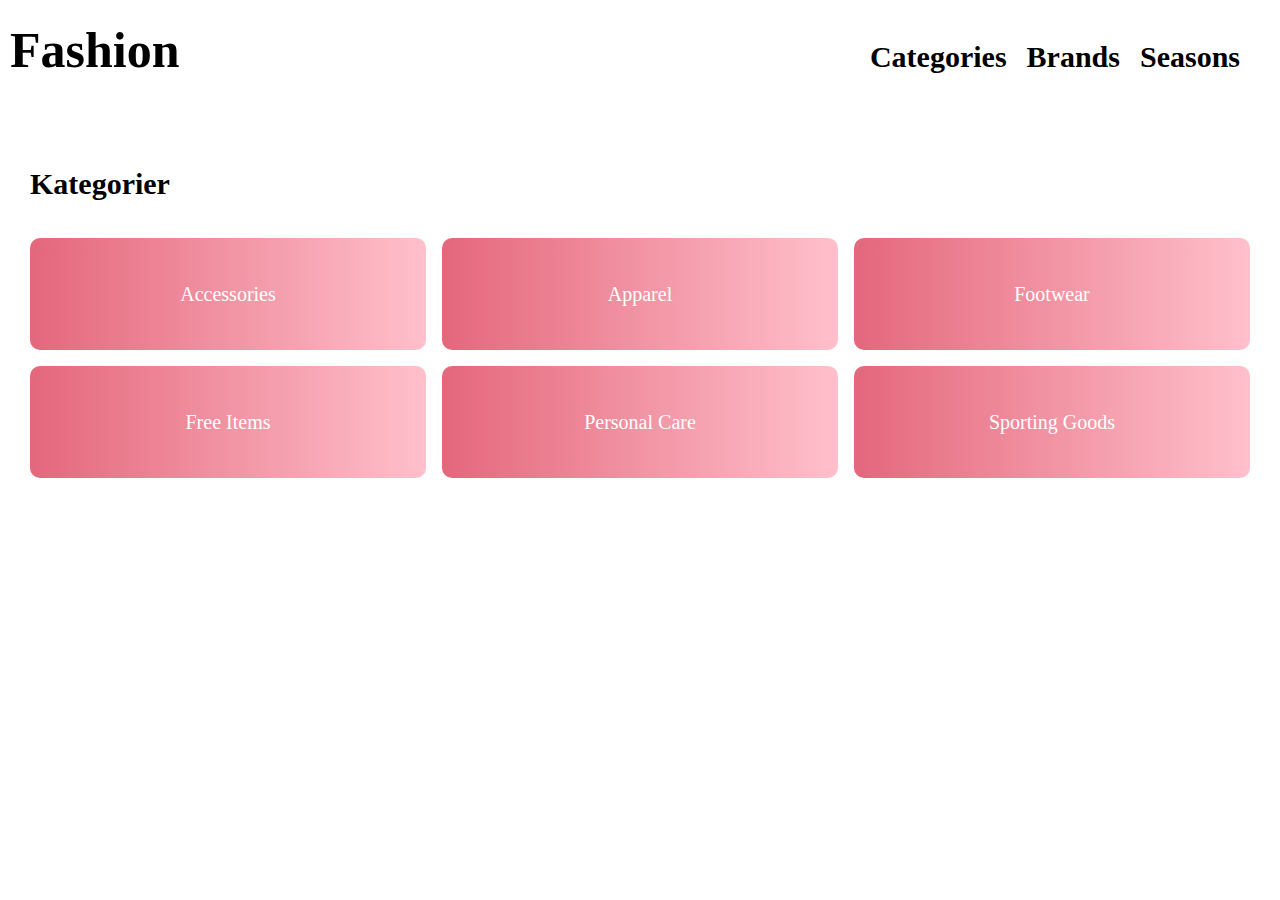
==== kategori.html @ b4482411 "ny" ====
<!DOCTYPE html>
<html lang="en">
<head>
    <meta charset="UTF-8">
    <meta http-equiv="X-UA-Compatible" content="IE=edge">
    <meta name="viewport" content="width=device-width, initial-scale=1.0">
    <link rel="stylesheet" href="style.css">
    <title>Document</title>
</head>
<body>
    <header id="grid_menu">
        <div class="logo">
          <a class="link" href="index.html">Fashion</a>
        </div>
        <button class="toggle-btn">Menu</button>
        <nav id="header_nav">
          <ul id="menu">
            <li><a class="link" href="kategori.html">Categories</a></li>
            <li><a class="link" href="">Brands</a></li>
            <li><a class="link" href="">Seasons</a></li>
          </ul>
        </nav>
      </header>

    <main>

        <h2 class="kat_h2">Kategorier</h2>

        <section class="kategorier">

            <a class="kat_li" href="produktliste.html">Accessories</a>
            <a class="kat_li" href="produktliste.html">Apparel</a>
            <a class="kat_li" href="produktliste.html">Footwear</a>
            <a class="kat_li" href="produktliste.html">Free Items</a>
            <a class="kat_li" href="produktliste.html">Personal Care</a>
            <a class="kat_li" href="produktliste.html">Sporting Goods</a>

            

        </section>


    </main>

    <footer></footer>
    
</body>
<script src="script.js"></script>
</html>
---- style.css ----
* {
  box-sizing: border-box;
  margin: 0;
  padding: 0;
  text-rendering: optimizeLegibility;
}

/* --------------------menu------------------------ */

#menu {
  display: flex;
  white-space: nowrap;
  padding-left: 20px;
  padding-right: 20px;
}

ul#menu li {
  /* display: inline; */
  font-size: 20px;
  padding-left: 5px;
  list-style: none;
  font-family: "Bebas neue";
}

@media (min-width: 600px) {
  ul#menu li {
    /* display: inline; */
    font-size: 30px;
    padding-left: 10px;
    padding-right: 10px;
  }
}

#grid_menu {
  position: sticky;
  top: 0;
  padding: 1rem 2rem;
  /* box-shadow: 0 12px 28px 0 rgb(0 0 0 /30%); */
  display: flex;
  justify-content: space-between;
  align-items: baseline;
  padding: 10px;
  padding-left: 10px;
  background-color: rgba(255, 255, 255, 0.704);
  z-index: 1;
}

.logo {
  font-family: "bebas neue";
  font-size: 50px;
  padding-right: 10px;
}

#grid_menu.logo.link {
  font-size: 4rem;
}

@media (min-width: 600px) {
  .logo .link {
    /* display: grid; */
    grid-column: 1;
  }
}

#grid_menu.nav.ul {
  display: flex;
  justify-content: space-between;
  list-style: none;
  margin: 0;
  padding: 0;
  padding-bottom: 0.4rem;
  gap: 30px;
  overflow-x: auto;
}

.link {
  text-decoration: none;
  font-weight: 700;
  color: rgb(0, 0, 0);
}

.link:hover {
  color: #490e3b;
}

* {
  box-sizing: border-box;
}

/* ----------------menu slut------------------------------- */

/* Nulstilling af margin og padding på alle elementer, samt ændring af box model på alle elementer */
* {
  box-sizing: border-box;
  margin: 0;
  padding: 0;
}

/* Normalisering af font og linjehøjde på dokumentets tekster, samt nedtoning af tekstfarven */
body {
  font-family: system-ui, sans-serif;
  line-height: 1.6;
  color: #2d2d2d;
}

/* Normalisering af billeder */
img {
  width: 100%;
  height: auto;
  display: block;
}

main {
  max-width: 1000px;
  margin-inline: auto;
  padding-inline: 30px;
  display: grid;
  max-width: none;
}

/* hr {
    margin-left: 30%;
    margin-right: 30%;
    margin-bottom: 10%;
    
    border: 0;
    border-top: 1px solid black;
  }

  .hr1 {
    margin-left: 30%;
    margin-right: 30%;
    margin-bottom: 10%;
    margin-top: 10%;
    border: 0;
    border-top: 1px solid black;
  }
   */
/*==================== Burgermenu =======================*/
.toggle-btn {
  display: none;
}

@media (max-width: 600px) {
  .toggle-btn {
    background: transparent;
    border: none;
    display: block;
    height: 44px;
    padding: 0.25rem;
    cursor: pointer;
    font-size: 23px;
    font-family: "bebas neue";
  }

  nav {
    display: none;
  }

  nav.shown {
    border-top: 1px solid #000;
    /* padding-top: 1rem; */
    display: flex;
    flex-flow: column;
  }

  nav ul {
    display: flex;
    flex-flow: column;
  }
}

/*==================== Burgermenu slut =======================*/

/*---------tilbage til toppen-----------*/
#myBtn {
  display: none;
  position: fixed;
  bottom: 20px;
  right: 15px;
  z-index: 99;
  border: none;
  outline: none;
  background-color: black;
  color: white;
  cursor: pointer;
  padding: 8px;
  border-radius: 40px;
  font-size: 10px;
  font-family: "Cormorant Garamond", serif;
}

#myBtn:hover {
  background-color: grey;
}

/* ----------------Index------------------------------- */

#header_index {
  margin: 30px;
  display: grid;
}

.ul_index {
  margin: 30px;
  list-style: circle;
  font-family: "bebas neue";
  font-size: 30px;
}

.logo_index {
  font-family: "bebas neue";
  font-size: 70px;
  padding-right: 10px;
}

.body_index {
  background-image: linear-gradient(to right, rgb(175, 68, 141), pink, white);
}

/* -------------------Kategorier------------------------ */


.kategorier {
  display: grid;
  grid-template-columns: repeat(3, 1fr);
  gap: 1em;
}

.kat_h2 {
  font-family: "bebas neue";
  font-size: 30px;
  padding-top: 2em;
  padding-bottom: 1em;
  color: #000;
}

.kategorier .kat_li {
  text-decoration: none;
  padding: 2em;
  color: white;
  background-image: linear-gradient(to right, rgb(228, 103, 124), pink);
  font-family: "bebas neue";
  text-align: center;
  font-size: 20px;
  border-radius: 10px;
}

.kat_li:hover {
  color: #490e3b;
}

@media (max-width: 600px) {
  .kategorier {
    display: grid;
    grid-template-columns: repeat(2, 2fr);
    gap: 1em;
  }
}

/* -------------------Kategorier slut------------------------ */



/* -------------------Produktliste------------------------ */

#main_produktliste {
    margin: 2rem;
    gap: 1rem;
}

.produktliste article {
    margin-bottom: 1rem;
    display: flex;
    flex-direction: column;
}

.produktliste #main_produktliste {
    display: grid;
    grid-template-columns: repeat(4, 1fr);
    gap: 2 rem;
}

@media (max-width: 600px) {
    .produktliste #main_produktliste {
        display: grid;
        grid-template-columns: repeat(2, 1fr);
        gap: 2 rem;
    }
    #main_produktliste {
        margin: 0;
    }
    
}

.produktliste #main_produktliste .h2_produktliste {
   grid-column: 1/-1;
}

.h2_produktliste {
    font-size: 30px;
    color: #000;
    margin-bottom: 1rem;
    margin-top: 1rem;
    font-family: "bebas neue";
    
    
}

.produktliste article .h3_produktliste {
    font-size: 1.5em;
    flex-grow: 3;
    color: #000;
    font-family: "bebas neue";
    
}

p {
    font-family: 'Times New Roman', Times, serif;
}

.subtl {
    color: gray;
}

.produktliste  article .udsalgspris, .produktliste .pris span {
    display: none;
}


.read_more {
    color: black;
}

.read_more:hover {
    color: rgb(198, 67, 89);
}

/* på udsalg */
.udsalgspris > p {
    margin-bottom: 0;
}

.udsalgspris p:last-child {
    background-color: red;
    padding: 0.2rem;
}

.produktliste .udsalg .pris span {
    display: initial;
}

.produktliste .udsalg .udsalgspris {
    display: flex;
    justify-content: space-between;
}

/* udsolgt */

.produktliste .udsolgt img {
    opacity: 0.5;
}

.produktliste .udsolgt::before {
    content: "Sold Out";
    position: absolute;
    background-color: gray;
    color: white;
    padding: 1rem;
}

/* udsalg og udsolgt */

.produktliste .udsalg_udsolgt .pris span {
    display: initial;
}

.produktliste .udsalg_udsolgt .udsalgspris {
    display: flex;
    justify-content: space-between;
}

.produktliste .udsalg_udsolgt img {
    opacity: 0.5;
}

.produktliste .udsalg_udsolgt::before {
    content: "Sold Out";
    position: absolute;
    background-color: gray;
    color: white;
    padding: 1rem;
}




/* -------------------Produktliste slut------------------------ */



/* -------------------Produkt------------------------ */

/* Brødkrummetekst */
.body_produkt .main_produkt .breadcrumbs, .body_produkt  {
    grid-column: 1/-1;
}

.breadcrumbs {
    display: flex;
    font-size: 0.8rem;
    list-style-type: none;
}

.breadcrumbs .li_bread::after {
    content: ">";
    font-size: 0.6rem;
    display: inline-block;
    width: 10px;
    height: 10px;
    margin: 0 10px;
    transition: all 0.3s;
}

ol {
    padding-left: 0;
    margin-top: 0;
    margin-bottom: 1.563rem;
    list-style: decimal outside;
}

dt {
    font-weight: bold;
    font-family: "bebas neue";
}

.h2_produkt {
    font-family: "bebas neue";
    padding-top: 1rem;
}

.h3_produkt {
    font-family: "bebas neue";
}

.dl_grid {
    display: grid;
    grid-template-columns: 1fr 1fr;
    padding-top: 1rem;
    font-family: 'Times New Roman', Times, serif;
}

.li_bread {
    list-style-position: inside;
    display: list-item;
    
}

.link_bread {
    color: #000;
    text-decoration: underline;
    text-decoration-color: gray;
    border-radius: 5px;
    text-underline-offset: 2px;
    text-decoration-thickness: 1px;
}

@media (max-width: 600px) {
    .breadcrumbs {
        display: none;
    }

}

/* købe boks */

.buy{
    background-image: linear-gradient(to right, rgb(228, 103, 124), pink);
    color: white;
    padding: 1rem;
    order: 2;
    border-radius: 20px;
   
}



form {
    display: block;
}

.buy form label {
    gap: 1rem;
}

label {
    font-weight: bold;
    display: flex;
    font-family: 'Times New Roman', Times, serif;
}

.h3_produkt {
    font-family: "bebas neue";
    font-size: 2rem;
}

.body_produkt #size {
    min-width: 100px;
}

select {
    padding: 0.5rem;
    font-size: 1rem;
    border: 2px solid white;
    border-radius: 10px;
    color: black;
    height: 2.5rem;
    background-color: white;

    /* evt. tilføj en pil */
    /* background-image: var(); 
    background-repeat: no-repeat;
    background-size: 1rem;
    background-position: center right 0.5rem; */
}

option {
    font-weight: normal;
    display: block;
    white-space: nowrap;
    min-height: 1.2em;
}

.buy button {
    display: block;
    margin-top: 1rem;
    width: 100%;
}

button {
    padding: 0.5rem 1.25rem;
    font-size: 1rem;
    border-radius: 10px;
    background-color: white;
    border: 1px solid white;
    color: #000;
    text-decoration: none;
    font-weight: bold;
    margin-bottom: 1rem;
    appearance: none;
    line-height: initial;
    user-select: none;
    font-family: "bebas neue";
    letter-spacing: 0.1rem;
    
}


.buy button:hover {
    background-color: rgb(245, 227, 236);
    
}




.div_produkt {
    display: grid;
    grid-template-columns: 1fr 1fr;
    margin: 3rem;
    max-width: 70%;
    justify-self: center;
}

.img_produkt {
    grid-column: 1 / 2;
}

.grid_produkt {
   display: grid;
   grid-template-columns: 1fr ;
    
}

@media (max-width: 600px) {

    .div_produkt {
        display: grid;
        grid-template-columns: 1fr;
        margin: 0rem;
        max-width: 100%;
        justify-self: center;
    }

    .img_produkt {
        padding-bottom: 1rem;
    }
}




/* -------------------Produkt slut------------------------ */
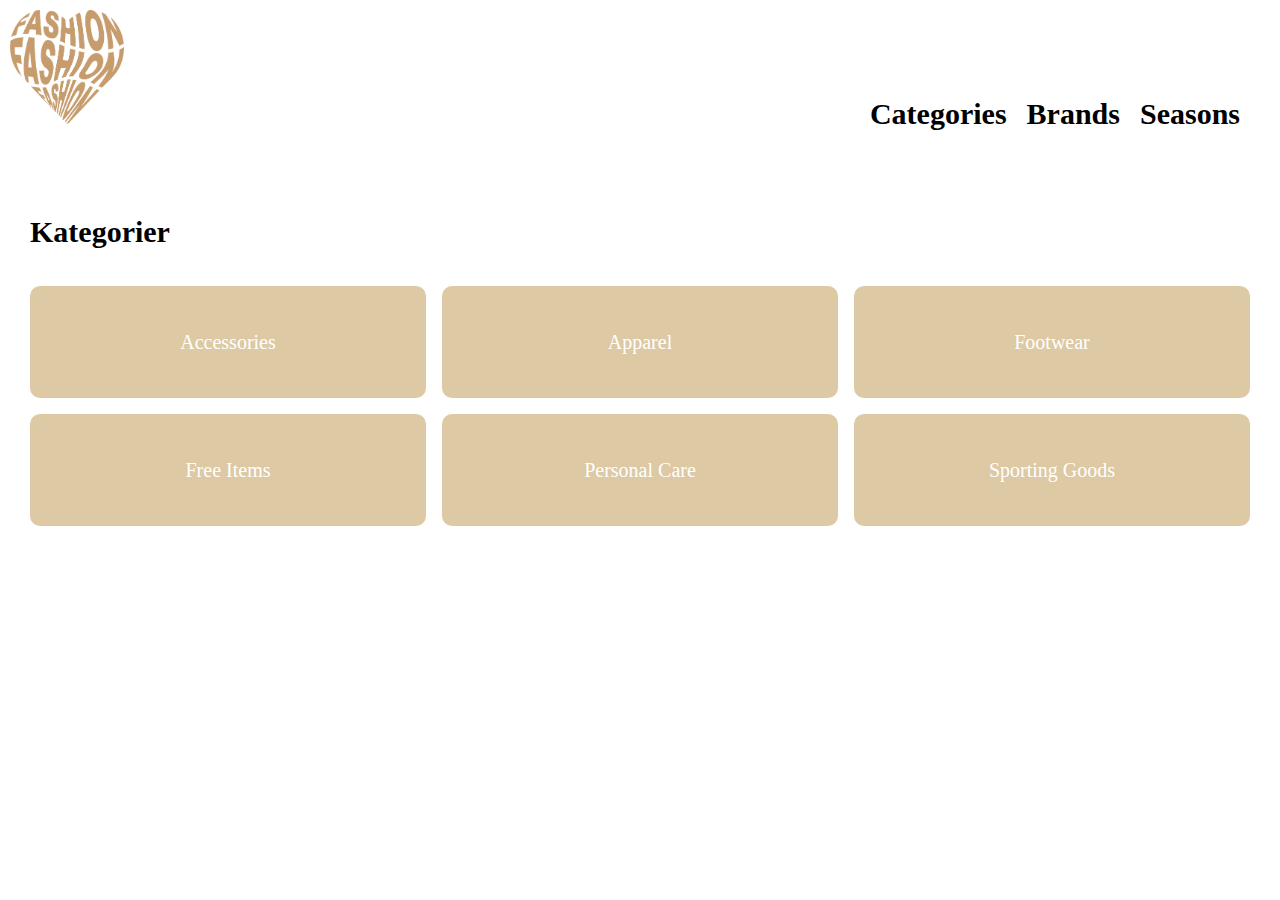
==== commit e1d19a59: "dynamisk produktside" ====
--- a/kategori.html
+++ b/kategori.html
@@ -10,7 +10,7 @@
 <body>
     <header id="grid_menu">
         <div class="logo">
-          <a class="link" href="index.html">Fashion</a>
+            <a href="index.html"><img class="logo fashion" src="fahsion.png" alt="logo" /></a>
         </div>
         <button class="toggle-btn">Menu</button>
         <nav id="header_nav">
--- a/style.css
+++ b/style.css
@@ -49,6 +49,7 @@
   font-family: "bebas neue";
   font-size: 50px;
   padding-right: 10px;
+  
 }
 
 #grid_menu.logo.link {
@@ -215,8 +216,15 @@
 }
 
 .body_index {
-  background-image: linear-gradient(to right, rgb(175, 68, 141), pink, white);
-}
+  background-image: linear-gradient(to right, rgb(244, 227, 169), rgb(218, 181, 125), white);
+}
+
+.fashion {
+    width: 20%;
+    align-items: center;
+   
+}
+
 
 /* -------------------Kategorier------------------------ */
 
@@ -239,7 +247,7 @@
   text-decoration: none;
   padding: 2em;
   color: white;
-  background-image: linear-gradient(to right, rgb(228, 103, 124), pink);
+  background-color: rgb(221, 201, 164);
   font-family: "bebas neue";
   text-align: center;
   font-size: 20px;
@@ -330,6 +338,7 @@
 
 .read_more {
     color: black;
+    font-family: 'Times New Roman', Times, serif;
 }
 
 .read_more:hover {
@@ -342,8 +351,9 @@
 }
 
 .udsalgspris p:last-child {
-    background-color: red;
-    padding: 0.2rem;
+    background-color: rgb(232, 236, 18);
+    padding: 0.3rem;
+    border-radius: 100px;
 }
 
 .produktliste .udsalg .pris span {
@@ -465,6 +475,10 @@
     text-decoration-thickness: 1px;
 }
 
+#img_produkt {
+    padding-right: 30px;
+}
+
 @media (max-width: 600px) {
     .breadcrumbs {
         display: none;
@@ -475,7 +489,8 @@
 /* købe boks */
 
 .buy{
-    background-image: linear-gradient(to right, rgb(228, 103, 124), pink);
+    background-color: rgb(221, 201, 164);
+   
     color: white;
     padding: 1rem;
     order: 2;
@@ -529,6 +544,7 @@
     display: block;
     white-space: nowrap;
     min-height: 1.2em;
+    
 }
 
 .buy button {
@@ -557,7 +573,7 @@
 
 
 .buy button:hover {
-    background-color: rgb(245, 227, 236);
+    background-color: rgb(245, 240, 227);
     
 }
 
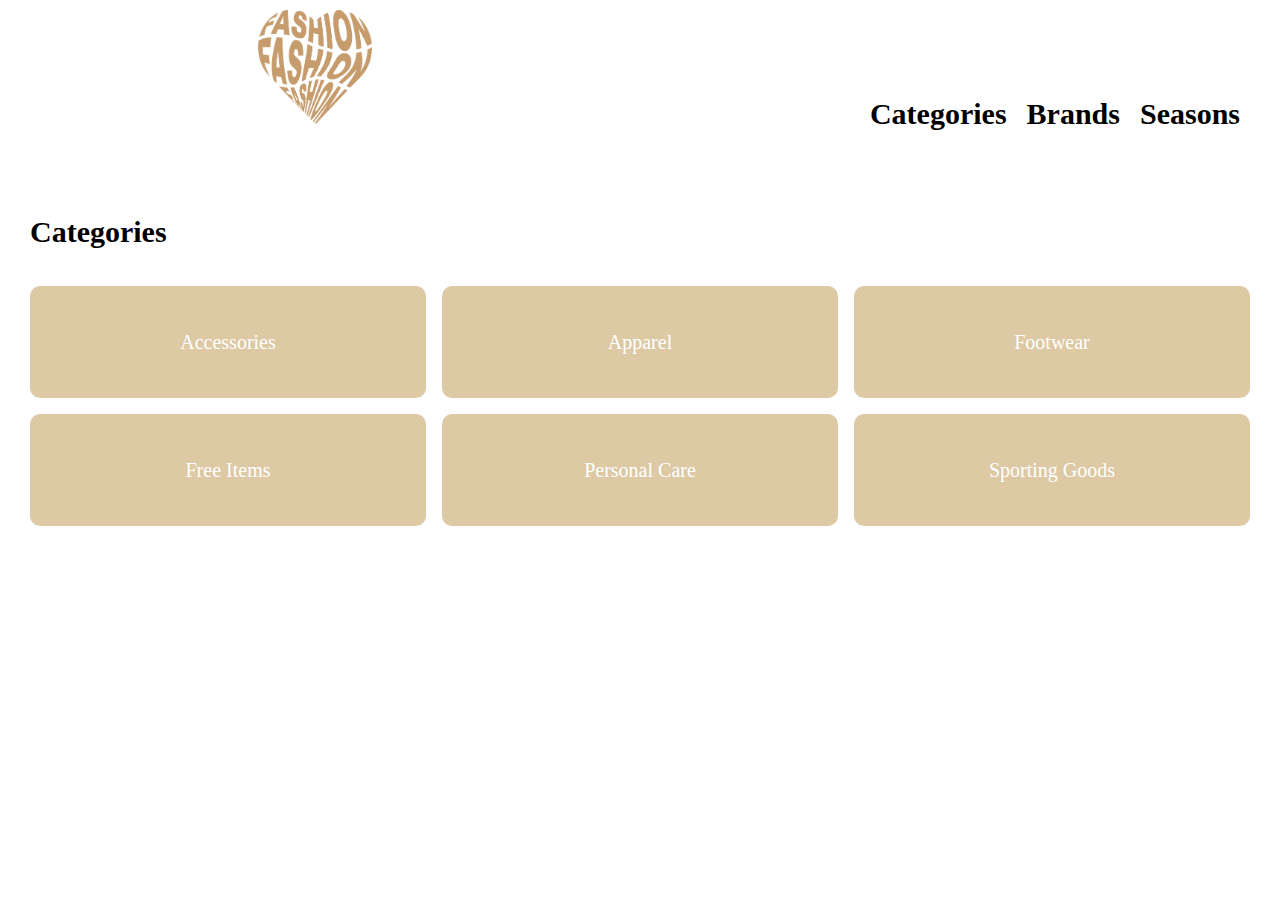
==== commit 17dbe195: "kategorier" ====
--- a/kategori.html
+++ b/kategori.html
@@ -1,49 +1,42 @@
 <!DOCTYPE html>
 <html lang="en">
-<head>
-    <meta charset="UTF-8">
-    <meta http-equiv="X-UA-Compatible" content="IE=edge">
-    <meta name="viewport" content="width=device-width, initial-scale=1.0">
-    <link rel="stylesheet" href="style.css">
+  <head>
+    <meta charset="UTF-8" />
+    <meta http-equiv="X-UA-Compatible" content="IE=edge" />
+    <meta name="viewport" content="width=device-width, initial-scale=1.0" />
+    <link rel="stylesheet" href="style.css" />
     <title>Document</title>
-</head>
-<body>
+  </head>
+  <body>
     <header id="grid_menu">
-        <div class="logo">
-            <a href="index.html"><img class="logo fashion" src="fahsion.png" alt="logo" /></a>
-        </div>
-        <button class="toggle-btn">Menu</button>
-        <nav id="header_nav">
-          <ul id="menu">
-            <li><a class="link" href="kategori.html">Categories</a></li>
-            <li><a class="link" href="">Brands</a></li>
-            <li><a class="link" href="">Seasons</a></li>
-          </ul>
-        </nav>
-      </header>
+      <div class="logo">
+        <a href="index.html"><img class="logo fashion" src="fahsion.png" alt="logo" /></a>
+      </div>
+      <button class="toggle-btn">Menu</button>
+      <nav id="header_nav">
+        <ul id="menu">
+          <li><a class="link" href="kategori.html">Categories</a></li>
+          <li><a class="link" href="">Brands</a></li>
+          <li><a class="link" href="">Seasons</a></li>
+        </ul>
+      </nav>
+    </header>
 
     <main>
+      <h2 class="kat_h2">Categories</h2>
 
-        <h2 class="kat_h2">Kategorier</h2>
-
-        <section class="kategorier">
-
-            <a class="kat_li" href="produktliste.html">Accessories</a>
-            <a class="kat_li" href="produktliste.html">Apparel</a>
-            <a class="kat_li" href="produktliste.html">Footwear</a>
-            <a class="kat_li" href="produktliste.html">Free Items</a>
-            <a class="kat_li" href="produktliste.html">Personal Care</a>
-            <a class="kat_li" href="produktliste.html">Sporting Goods</a>
-
-            
-
-        </section>
-
-
+      <section class="kategorier">
+        <a class="kat_li" href="produktliste.html?cat=Accessories">Accessories</a>
+        <a class="kat_li" href="produktliste.html?cat=Apparel">Apparel</a>
+        <a class="kat_li" href="produktliste.html?cat=Footwear">Footwear</a>
+        <a class="kat_li" href="produktliste.html?cat=Free Items">Free Items</a>
+        <a class="kat_li" href="produktliste.html?cat=Personal Care">Personal Care</a>
+        <a class="kat_li" href="produktliste.html?cat=Sporting Goods">Sporting Goods</a>
+      </section>
     </main>
 
     <footer></footer>
-    
-</body>
-<script src="script.js"></script>
-</html>+    <script src="script.js"></script>
+  </body>
+  
+</html>
--- a/style.css
+++ b/style.css
@@ -89,6 +89,34 @@
 }
 
 /* ----------------menu slut------------------------------- */
+
+
+ /*---------tilbage til toppen-----------*/
+ #myBtn {
+    display: none;
+    position: fixed;
+    bottom: 20px;
+    right: 15px;
+    z-index: 99;
+    border: none;
+    outline: none;
+    background-color: black;
+    color: white;
+    cursor: pointer;
+    padding: 8px;
+    border-radius: 40px;
+    font-size: 10px;
+    font-family: "Cormorant Garamond", serif;
+  }
+  
+  #myBtn:hover {
+    background-color: grey;
+  }
+  
+  
+   /*---------tilbage til toppen slut-----------*/
+  
+  
 
 /* Nulstilling af margin og padding på alle elementer, samt ændring af box model på alle elementer */
 * {
@@ -204,9 +232,13 @@
 
 .ul_index {
   margin: 30px;
-  list-style: circle;
+  list-style: none;
   font-family: "bebas neue";
   font-size: 30px;
+  grid-column: 2;
+  grid-row: 2;
+  display: flex;
+  justify-content: space-between;
 }
 
 .logo_index {
@@ -222,7 +254,22 @@
 .fashion {
     width: 20%;
     align-items: center;
-   
+    grid-column: 2;
+    justify-self: center;
+}
+
+.fashion1 {
+    width: 80%;
+    align-items: center;
+    grid-column: 2;
+    justify-self: center;
+}
+
+
+.main_index {
+    display: grid;
+    grid-template-columns: 1fr 1fr 1fr;
+    grid-template-rows: 1fr 1fr;
 }
 
 
@@ -292,7 +339,7 @@
 @media (max-width: 600px) {
     .produktliste #main_produktliste {
         display: grid;
-        grid-template-columns: repeat(2, 1fr);
+        grid-template-columns: repeat(1, 1fr);
         gap: 2 rem;
     }
     #main_produktliste {
@@ -306,7 +353,7 @@
 }
 
 .h2_produktliste {
-    font-size: 30px;
+    font-size: 50px;
     color: #000;
     margin-bottom: 1rem;
     margin-top: 1rem;
@@ -316,7 +363,7 @@
 }
 
 .produktliste article .h3_produktliste {
-    font-size: 1.5em;
+    font-size: 1.2em;
     flex-grow: 3;
     color: #000;
     font-family: "bebas neue";
@@ -331,7 +378,7 @@
     color: gray;
 }
 
-.produktliste  article .udsalgspris, .produktliste .pris span {
+.produktliste  article .udsalgspris, .produktliste .pris .span {
     display: none;
 }
 
@@ -345,33 +392,49 @@
     color: rgb(198, 67, 89);
 }
 
+.type {
+    display: flex;
+    gap: 10px;
+}
+
+.valuta {
+    font-family: 'Times New Roman', Times, serif;
+}
+
+.pris_valuta {
+    display: flex;
+    gap: 10px;
+}
+
 /* på udsalg */
 .udsalgspris > p {
     margin-bottom: 0;
 }
 
 .udsalgspris p:last-child {
-    background-color: rgb(232, 236, 18);
+    background-color: rgb(240, 170, 57);
     padding: 0.3rem;
     border-radius: 100px;
 }
 
-.produktliste .udsalg .pris span {
+.produktliste .onSale .pris .span {
     display: initial;
 }
 
-.produktliste .udsalg .udsalgspris {
+.produktliste .onSale .udsalgspris {
     display: flex;
     justify-content: space-between;
 }
 
+
+
 /* udsolgt */
 
-.produktliste .udsolgt img {
+.produktliste .soldOut img {
     opacity: 0.5;
 }
 
-.produktliste .udsolgt::before {
+.produktliste .soldOut::before {
     content: "Sold Out";
     position: absolute;
     background-color: gray;
@@ -381,20 +444,20 @@
 
 /* udsalg og udsolgt */
 
-.produktliste .udsalg_udsolgt .pris span {
+.produktliste .onSale .soldOut .pris .span {
     display: initial;
 }
 
-.produktliste .udsalg_udsolgt .udsalgspris {
+.produktliste .onSale .soldOut .udsalgspris {
     display: flex;
     justify-content: space-between;
 }
 
-.produktliste .udsalg_udsolgt img {
+.produktliste .onSale .soldOut img {
     opacity: 0.5;
 }
 
-.produktliste .udsalg_udsolgt::before {
+.produktliste .onSale .soldOut::before {
     content: "Sold Out";
     position: absolute;
     background-color: gray;
@@ -610,7 +673,15 @@
 
     .img_produkt {
         padding-bottom: 1rem;
+
     }
+
+    #img_produkt {
+        padding-bottom: 10px;
+        padding-right: 0px;
+    }
+
+   
 }
 
 
